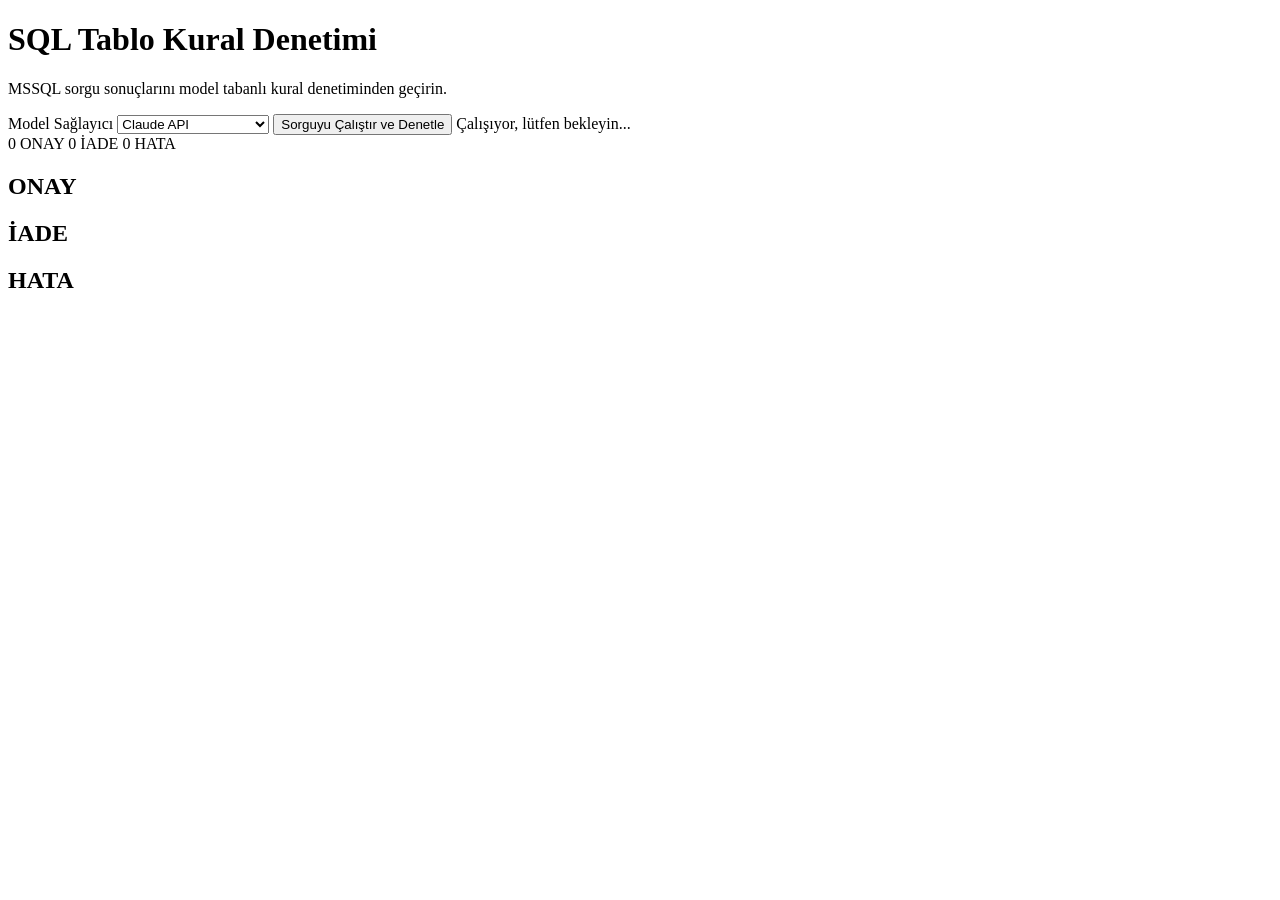
==== frontend/index.html @ f3feb108 "İlk commit: SQL Tablo Kural Denetimi uygulaması MSSQL'den onay bekleyen DB değişiklik script'lerini " ====
<!doctype html>
<html lang="tr">
<head>
  <meta charset="UTF-8" />
  <meta name="viewport" content="width=device-width, initial-scale=1.0" />
  <title>SQL Kural Denetimi</title>
  <link rel="stylesheet" href="/static/style.css" />
</head>
<body>
  <div class="container">
    <header>
      <h1>SQL Tablo Kural Denetimi</h1>
      <p class="subtitle">MSSQL sorgu sonuçlarını model tabanlı kural denetiminden geçirin.</p>
    </header>

    <section class="controls">
      <label class="field">
        <span>Model Sağlayıcı</span>
        <select id="provider-select">
          <option value="claude">Claude API</option>
          <option value="local">Yerel Model (yakında)</option>
        </select>
      </label>

      <button id="run-button">Sorguyu Çalıştır ve Denetle</button>

      <span id="loading-indicator" class="loading hidden">
        <span class="spinner"></span> Çalışıyor, lütfen bekleyin...
      </span>
    </section>

    <div id="error-banner" class="error-banner hidden"></div>

    <section id="summary" class="summary hidden">
      <span class="badge badge-onay"><span id="summary-onay">0</span> ONAY</span>
      <span class="badge badge-iade"><span id="summary-iade">0</span> İADE</span>
      <span id="summary-hata-wrap" class="badge badge-hata hidden"><span id="summary-hata">0</span> HATA</span>
    </section>

    <section id="results" class="results hidden">
      <div class="result-group">
        <h2 class="group-title group-title-onay">ONAY</h2>
        <div id="onay-list" class="row-list"></div>
      </div>
      <div class="result-group">
        <h2 class="group-title group-title-iade">İADE</h2>
        <div id="iade-list" class="row-list"></div>
      </div>
      <div id="hata-group" class="result-group hidden">
        <h2 class="group-title group-title-hata">HATA</h2>
        <div id="hata-list" class="row-list"></div>
      </div>
    </section>
  </div>

  <script src="/static/app.js"></script>
</body>
</html>
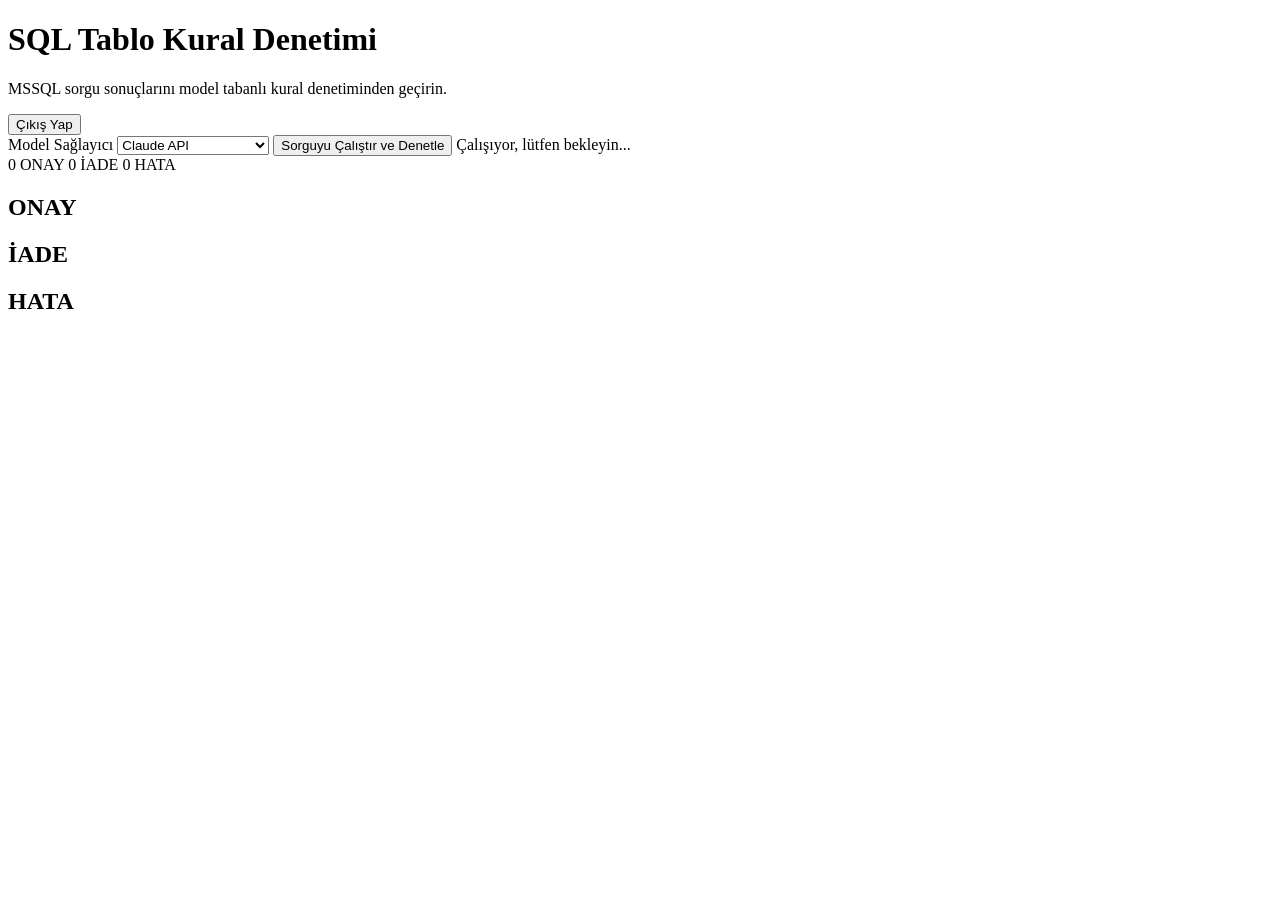
==== commit a21dcbba: "Kullanıcı adı/şifre ile giriş ekranı ekle - DTG.AppUser tablosu (migrations/001_create_appuser.sql, " ====
--- a/frontend/index.html
+++ b/frontend/index.html
@@ -8,9 +8,12 @@
 </head>
 <body>
   <div class="container">
-    <header>
-      <h1>SQL Tablo Kural Denetimi</h1>
-      <p class="subtitle">MSSQL sorgu sonuçlarını model tabanlı kural denetiminden geçirin.</p>
+    <header class="app-header">
+      <div>
+        <h1>SQL Tablo Kural Denetimi</h1>
+        <p class="subtitle">MSSQL sorgu sonuçlarını model tabanlı kural denetiminden geçirin.</p>
+      </div>
+      <button id="logout-button" class="logout-button">Çıkış Yap</button>
     </header>
 
     <section class="controls">
